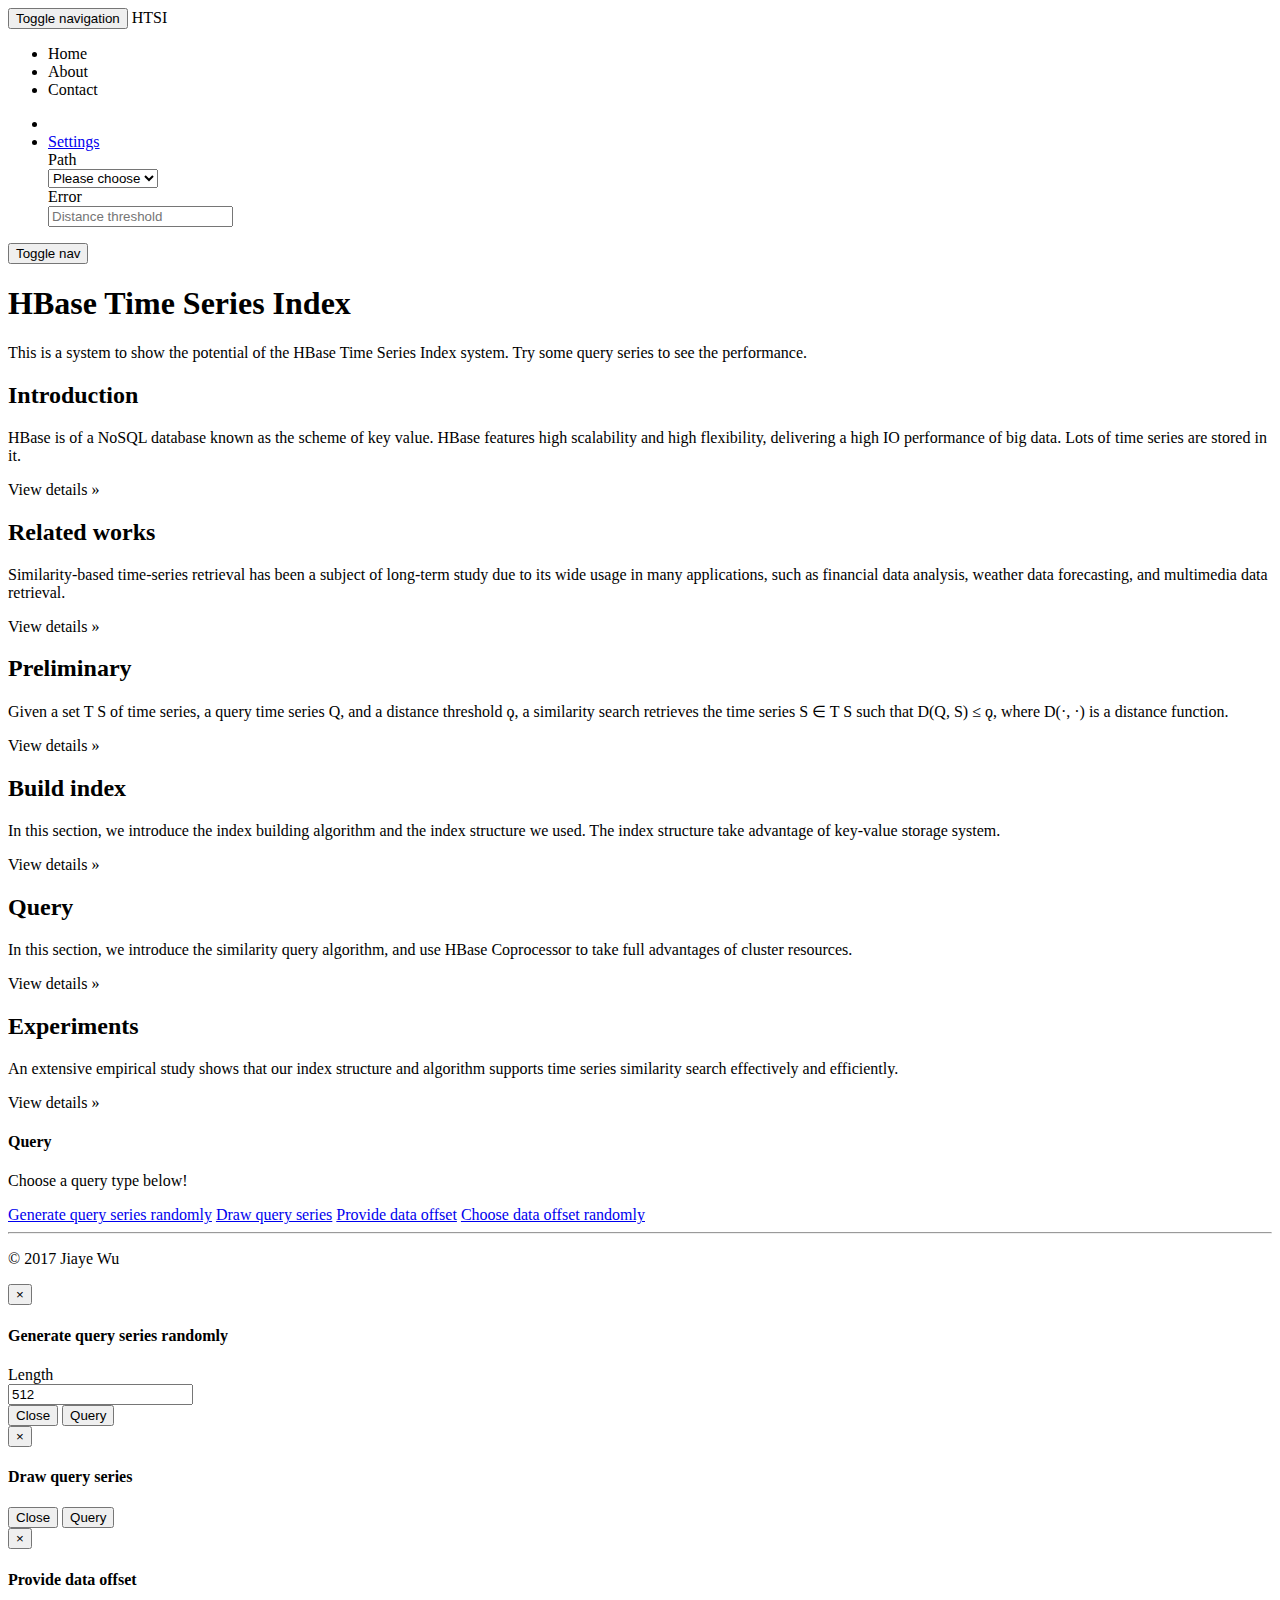
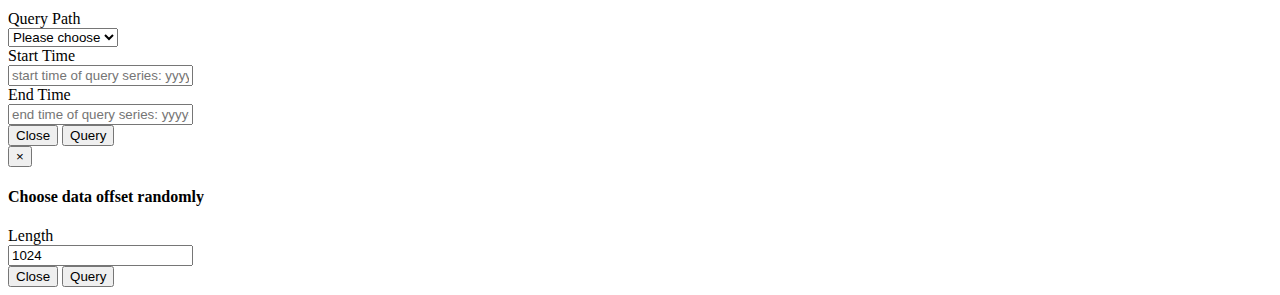
==== src/main/resources/templates/index.html @ c43eb521 "initial show results of similarity query" ====
<!DOCTYPE html>
<html lang="en" xmlns:th="http://www.thymeleaf.org">
<head>
    <meta charset="utf-8">
    <meta http-equiv="X-UA-Compatible" content="IE=edge">
    <meta name="viewport" content="width=device-width, initial-scale=1">
    <!-- The above 3 meta tags *must* come first in the head; any other head content must come *after* these tags -->
    <meta name="description" content="">
    <meta name="author" content="">
    <link rel="icon" th:href="@{/favicon.ico}">

    <title>HTSI - HBase Time Series Index</title>

    <!-- Bootstrap core CSS -->
    <link th:href="@{/css/bootstrap.min.css}" rel="stylesheet">

    <!-- IE10 viewport hack for Surface/desktop Windows 8 bug -->
    <link th:href="@{/css/ie10-viewport-bug-workaround.css}" rel="stylesheet">

    <!-- Custom styles for this template -->
    <link th:href="@{/css/offcanvas.css}" rel="stylesheet">
    <link th:href="@{/css/style.css}" rel="stylesheet">

    <!-- HTML5 shim and Respond.js for IE8 support of HTML5 elements and media queries -->
    <!--[if lt IE 9]>
    <script th:src="@{/js/html5shiv.min.js}"></script>
    <script th:src="@{/js/respond.min.js}"></script>
    <![endif]-->
</head>

<body>
<nav class="navbar navbar-fixed-top navbar-inverse">
    <div class="container">
        <div class="navbar-header">
            <button type="button" class="navbar-toggle collapsed" data-toggle="collapse" data-target="#navbar" aria-expanded="false" aria-controls="navbar">
                <span class="sr-only">Toggle navigation</span>
                <span class="icon-bar"></span>
                <span class="icon-bar"></span>
                <span class="icon-bar"></span>
            </button>
            <a class="navbar-brand" th:href="@{/}">HTSI</a>
        </div>
        <div id="navbar" class="collapse navbar-collapse">
            <ul class="nav navbar-nav">
                <li class="active"><a th:href="@{/}">Home</a></li>
                <li><a th:href="@{/about}">About</a></li>
                <li><a th:href="@{/contact}">Contact</a></li>
            </ul>
            <ul class="nav navbar-nav navbar-right">
                <li><a class="param_status"></a></li>
                <li class="dropdown">
                    <a href="#" class="dropdown-toggle" data-toggle="dropdown" role="button" aria-haspopup="true" aria-expanded="false"><span class="glyphicon glyphicon-cog" aria-hidden="true"></span> Settings <span class="caret"></span></a>
                    <div class="dropdown-menu">
                        <form id="form_param" class="form-horizontal">
                            <div class="form-group">
                                <label class="col-sm-3 control-label">Path</label>
                                <div class="col-sm-9">
                                    <select class="form-control" id="param_Path" name="param_path">
                                        <option th:if="${'' == param_path}" value="" th:selected="${'' == param_path}">Please choose</option>
                                        <option th:each="a_param_path : ${param_paths}" th:text="${a_param_path}" th:selected="${a_param_path == param_path}"></option>
                                    </select>
                                </div>
                            </div>
                            <!--<div class="form-group">-->
                            <!--<label class="col-sm-3 control-label">Region</label>-->
                            <!--<div class="col-sm-9">-->
                            <!--<div class="btn-group" data-toggle="buttons">-->
                            <!--<label class="btn btn-default" th:classappend="(${query_R} == 4) ? 'active'">-->
                            <!--<input type="radio" name="param_R" id="param_R_4" value="4" autocomplete="off"> 4-->
                            <!--</label>-->
                            <!--<label class="btn btn-default" th:classappend="(${query_R} == 8) ? 'active'">-->
                            <!--<input type="radio" name="param_R" id="param_R_8" value="8" autocomplete="off"> 8-->
                            <!--</label>-->
                            <!--<label class="btn btn-default" th:classappend="(${query_R} == 16) ? 'active'">-->
                            <!--<input type="radio" name="param_R" id="param_R_16" value="16" autocomplete="off"> 16-->
                            <!--</label>-->
                            <!--<label class="btn btn-default" th:classappend="(${query_R} == 20) ? 'active'">-->
                            <!--<input type="radio" name="param_R" id="param_R_20" value="20" autocomplete="off"> 20-->
                            <!--</label>-->
                            <!--</div>-->
                            <!--</div>-->
                            <!--</div>-->
                            <!--<div class="form-group">-->
                            <!--<label class="col-sm-3 control-label">W<sub>u</sub></label>-->
                            <!--<div class="col-sm-9">-->
                            <!--<div class="btn-group" data-toggle="buttons">-->
                            <!--<label class="btn btn-default" th:classappend="(${query_Wu} == 25) ? 'active'">-->
                            <!--<input type="radio" name="param_Wu" id="param_Wu_25" value="25" autocomplete="off"> 25-->
                            <!--</label>-->
                            <!--<label class="btn btn-default" th:classappend="(${query_Wu} == 50) ? 'active'">-->
                            <!--<input type="radio" name="param_Wu" id="param_Wu_50" value="50" autocomplete="off"> 50-->
                            <!--</label>-->
                            <!--</div>-->
                            <!--</div>-->
                            <!--</div>-->
                            <div class="form-group">
                                <label class="col-sm-3 control-label">Error</label>
                                <div class="col-sm-9">
                                    <input type="number" class="form-control" name="param_epsilon" id="param_Epsilon" placeholder="Distance threshold" th:value="${param_epsilon}">
                                </div>
                            </div>
                        </form>
                    </div>
                </li>
            </ul>
        </div><!-- /.nav-collapse -->
    </div><!-- /.container -->
</nav><!-- /.navbar -->

<div class="container">

    <div class="row row-offcanvas row-offcanvas-right">

        <div class="col-xs-12 col-sm-9">
            <p class="pull-right visible-xs">
                <button type="button" class="btn btn-primary btn-xs" data-toggle="offcanvas">Toggle nav</button>
            </p>
            <div class="jumbotron">
                <h1>HBase Time Series Index</h1>
                <p>This is a system to show the potential of the HBase Time Series Index system. Try some query series to see the performance.</p>
            </div>
            <div class="row">
                <div class="col-xs-6 col-lg-4">
                    <h2>Introduction</h2>
                    <p>HBase is of a NoSQL database known as the scheme of key value. HBase features high scalability and high flexibility, delivering a high IO performance of big data. Lots of time series are stored in it.</p>
                    <p><a class="btn btn-default" th:href="@{/about#introduction}" role="button">View details &raquo;</a></p>
                </div><!--/.col-xs-6.col-lg-4-->
                <div class="col-xs-6 col-lg-4">
                    <h2>Related works</h2>
                    <p>Similarity-based time-series retrieval has been a subject of long-term study due to its wide usage in many applications, such as financial data analysis, weather data forecasting, and multimedia data retrieval.</p>
                    <p><a class="btn btn-default" th:href="@{/about#related_works}" role="button">View details &raquo;</a></p>
                </div><!--/.col-xs-6.col-lg-4-->
                <div class="col-xs-6 col-lg-4">
                    <h2>Preliminary</h2>
                    <p>Given a set T S of time series, a query time series Q, and a distance threshold ǫ, a similarity search retrieves the time series S ∈ T S such that D(Q, S) ≤ ǫ, where D(·, ·) is a distance function.</p>
                    <p><a class="btn btn-default" th:href="@{/about#preliminary}" role="button">View details &raquo;</a></p>
                </div><!--/.col-xs-6.col-lg-4-->
                <div class="col-xs-6 col-lg-4">
                    <h2>Build index</h2>
                    <p>In this section, we introduce the index building algorithm and the index structure we used. The index structure take advantage of key-value storage system.</p>
                    <p><a class="btn btn-default" th:href="@{/about#build_index}" role="button">View details &raquo;</a></p>
                </div><!--/.col-xs-6.col-lg-4-->
                <div class="col-xs-6 col-lg-4">
                    <h2>Query</h2>
                    <p>In this section, we introduce the similarity query algorithm, and use HBase Coprocessor to take full advantages of cluster resources.</p>
                    <p><a class="btn btn-default" th:href="@{/about#query}" role="button">View details &raquo;</a></p>
                </div><!--/.col-xs-6.col-lg-4-->
                <div class="col-xs-6 col-lg-4">
                    <h2>Experiments</h2>
                    <p>An extensive empirical study shows that our index structure and algorithm supports time series similarity search effectively and efficiently.</p>
                    <p><a class="btn btn-default" th:href="@{/about#experiments}" role="button">View details &raquo;</a></p>
                </div><!--/.col-xs-6.col-lg-4-->
            </div><!--/row-->
        </div><!--/.col-xs-12.col-sm-9-->

        <div class="col-xs-6 col-sm-3 sidebar-offcanvas" id="sidebar">
            <div class="list-group">
                <a class="list-group-item active">
                    <h4 class="list-group-item-heading">Query</h4>
                    <p class="list-group-item-text">
                        Choose a query type below!
                    </p>
                </a>
                <a href="#" data-toggle="modal" data-target="#modal_generate" class="list-group-item">Generate query series randomly</a>
                <a href="#" data-toggle="modal" data-target="#modal_draw" class="list-group-item">Draw query series</a>
                <a href="#" data-toggle="modal" data-target="#modal_offset" class="list-group-item">Provide data offset</a>
                <a href="#" data-toggle="modal" data-target="#modal_offset_random" class="list-group-item">Choose data offset randomly</a>
            </div>
        </div><!--/.sidebar-offcanvas-->
    </div><!--/row-->

    <hr>

    <footer>
        <p>&copy; 2017 Jiaye Wu</p>
    </footer>

</div><!--/.container-->

<div class="modal fade" id="modal_generate" tabindex="-1" role="dialog" aria-labelledby="modal_generate_title">
    <div class="modal-dialog" role="document">
        <div class="modal-content">
            <div class="modal-header">
                <button type="button" class="close" data-dismiss="modal" aria-label="Close"><span aria-hidden="true">&times;</span></button>
                <h4 class="modal-title" id="modal_generate_title">Generate query series randomly</h4>
            </div>
            <div class="modal-body">
                <form id="query_generate" class="form-horizontal">
                    <input type="hidden" name="type" value="generate">
                    <div class="form-group">
                        <label for="input_generate_length" class="col-sm-2 control-label">Length</label>
                        <div class="col-sm-10">
                            <input type="number" class="form-control" name="length" id="input_generate_length" placeholder="Length of query series" value="512">
                        </div>
                    </div>
                </form>
            </div>
            <div class="modal-footer">
                <button type="button" class="btn btn-default" data-dismiss="modal">Close</button>
                <button id="button_query_generate" type="button" data-loading-text="Processing..." class="btn btn-primary" autocomplete="off">Query</button>
            </div>
        </div>
    </div>
</div>

<div class="modal fade" id="modal_draw" tabindex="-1" role="dialog" aria-labelledby="modal_draw_title">
    <div class="modal-dialog modal-lg" role="document">
        <div class="modal-content">
            <div class="modal-header">
                <button type="button" class="close" data-dismiss="modal" aria-label="Close"><span aria-hidden="true">&times;</span></button>
                <h4 class="modal-title" id="modal_draw_title">Draw query series</h4>
            </div>
            <div class="modal-body">
                <div id="container"></div>
            </div>
            <div class="modal-footer">
                <button type="button" class="btn btn-default" data-dismiss="modal">Close</button>
                <button id="button_query_draw" type="button" data-loading-text="Processing..." class="btn btn-primary" autocomplete="off">Query</button>
            </div>
        </div>
    </div>
</div>

<div class="modal fade" id="modal_offset" tabindex="-1" role="dialog" aria-labelledby="modal_offset_title">
    <div class="modal-dialog" role="document">
        <div class="modal-content">
            <div class="modal-header">
                <button type="button" class="close" data-dismiss="modal" aria-label="Close"><span aria-hidden="true">&times;</span></button>
                <h4 class="modal-title" id="modal_offset_title">Provide data offset</h4>
            </div>
            <div class="modal-body">
                <form id="query_offset" class="form-horizontal">
                    <input type="hidden" name="type" value="offset">
                    <div class="form-group">
                        <label for="input_path" class="col-sm-2 control-label">Query Path</label>
                        <div class="col-sm-10">
                            <select class="form-control" id="input_path" name="Q_query_Path">
                                <option th:if="${'' == query_path}" value="" th:selected="${'' == query_path}">Please choose</option>
                                <option th:each="a_param_path : ${param_paths}" th:text="${a_param_path}" th:selected="${a_param_path == query_path}"></option>
                            </select>
                        </div>
                    </div>
                    <div class="form-group">
                        <label for="input_start_time" class="col-sm-2 control-label">Start Time</label>
                        <div class="col-sm-10">
                            <input type="text" class="form-control" name="startOffset" id="input_start_time" placeholder="start time of query series: yyyy-MM-dd HH:mm:Sec.Millisecond">
                        </div>
                    </div>
                    <div class="form-group">
                        <label for="input_end_time" class="col-sm-2 control-label">End Time</label>
                        <div class="col-sm-10">
                            <input type="text" class="form-control" name="endOffset" id="input_end_time" placeholder="end time of query series: yyyy-MM-dd HH:mm:Sec.Millisecond">
                        </div>
                    </div>
                </form>
            </div>
            <div class="modal-footer">
                <button type="button" class="btn btn-default" data-dismiss="modal">Close</button>
                <button id="button_query_offset" type="button" data-loading-text="Processing..." class="btn btn-primary" autocomplete="off">Query</button>
            </div>
        </div>
    </div>
</div>

<div class="modal fade" id="modal_offset_random" tabindex="-1" role="dialog" aria-labelledby="modal_offset_random_title">
    <div class="modal-dialog" role="document">
        <div class="modal-content">
            <div class="modal-header">
                <button type="button" class="close" data-dismiss="modal" aria-label="Close"><span aria-hidden="true">&times;</span></button>
                <h4 class="modal-title" id="modal_offset_random_title">Choose data offset randomly</h4>
            </div>
            <div class="modal-body">
                <form id="query_offset_random" class="form-horizontal">
                    <input type="hidden" name="type" value="offset_random">
                    <div class="form-group">
                        <label for="input_offset_random_length" class="col-sm-2 control-label">Length</label>
                        <div class="col-sm-10">
                            <input type="number" class="form-control" name="length" id="input_offset_random_length" placeholder="Length of query series" value="1024">
                        </div>
                    </div>
                </form>
            </div>
            <div class="modal-footer">
                <button type="button" class="btn btn-default" data-dismiss="modal">Close</button>
                <button id="button_query_offset_random" type="button" data-loading-text="Processing..." class="btn btn-primary" autocomplete="off">Query</button>
            </div>
        </div>
    </div>
</div>

<!-- Bootstrap core JavaScript
================================================== -->
<!-- Placed at the end of the document so the pages load faster -->
<script th:src="@{/js/jquery.min.js}"></script>
<script>window.jQuery || document.write('<script th:src="@{/js/jquery.min.js}"><\/script>')</script>
<script th:src="@{/js/bootstrap.min.js}"></script>
<!-- IE10 viewport hack for Surface/desktop Windows 8 bug -->
<script th:src="@{/js/ie10-viewport-bug-workaround.js}"></script>
<script th:src="@{/js/offcanvas.js}"></script>
<script th:src="@{/js/highcharts.js}"></script>
<script th:src="@{/js/query.js}"></script>
</body>
</html>
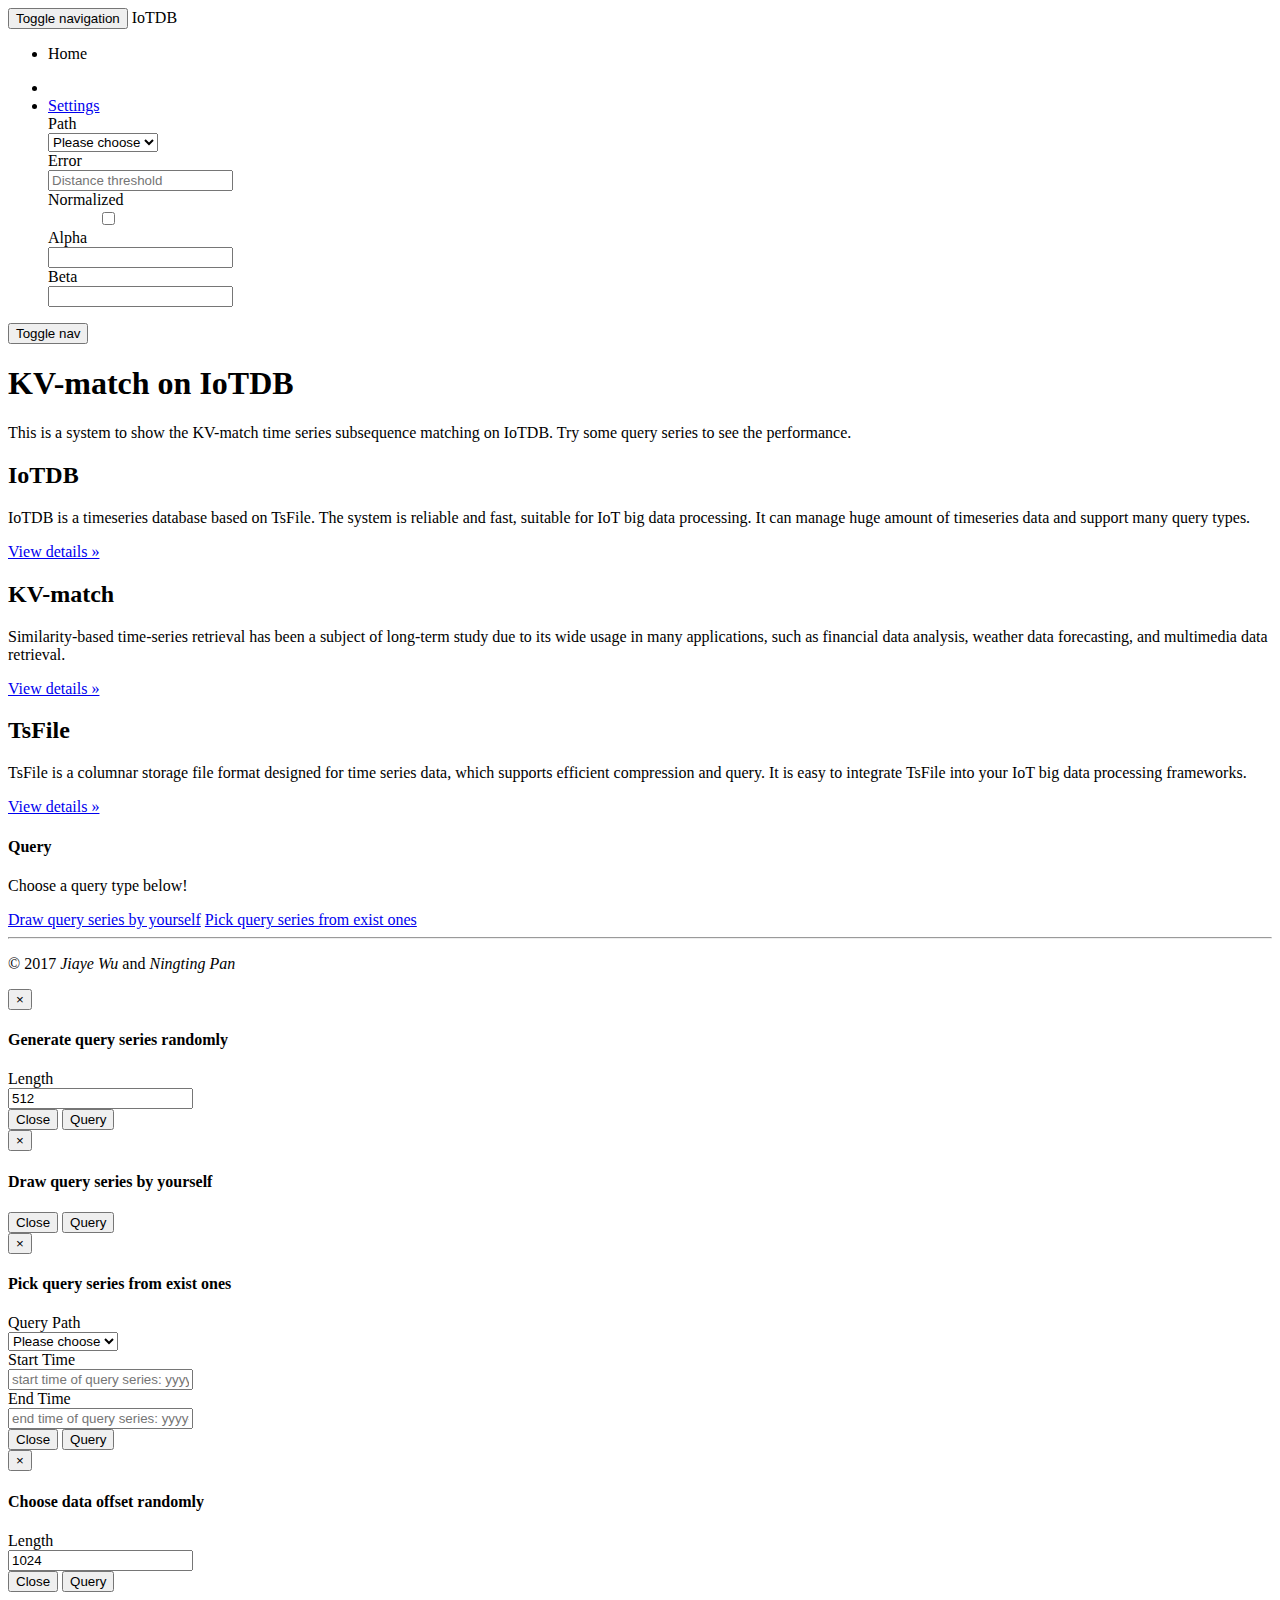
==== commit 30385782: "fix confict" ====
--- a/src/main/resources/templates/index.html
+++ b/src/main/resources/templates/index.html
@@ -9,10 +9,11 @@
     <meta name="author" content="">
     <link rel="icon" th:href="@{/favicon.ico}">
 
-    <title>HTSI - HBase Time Series Index</title>
+    <title>KV-match on IoTDB</title>
 
     <!-- Bootstrap core CSS -->
     <link th:href="@{/css/bootstrap.min.css}" rel="stylesheet">
+    <link th:href="@{/css/bootstrap-switch.css}" rel="stylesheet">
 
     <!-- IE10 viewport hack for Surface/desktop Windows 8 bug -->
     <link th:href="@{/css/ie10-viewport-bug-workaround.css}" rel="stylesheet">
@@ -20,6 +21,8 @@
     <!-- Custom styles for this template -->
     <link th:href="@{/css/offcanvas.css}" rel="stylesheet">
     <link th:href="@{/css/style.css}" rel="stylesheet">
+    <link th:href="@{/css/jquery-ui.css}" rel="stylesheet">
+    <link th:href="@{/css/jquery-ui-timepicker-addon.css}" rel="stylesheet">
 
     <!-- HTML5 shim and Respond.js for IE8 support of HTML5 elements and media queries -->
     <!--[if lt IE 9]>
@@ -38,13 +41,13 @@
                 <span class="icon-bar"></span>
                 <span class="icon-bar"></span>
             </button>
-            <a class="navbar-brand" th:href="@{/}">HTSI</a>
+            <a class="navbar-brand" th:href="@{/}">IoTDB</a>
         </div>
         <div id="navbar" class="collapse navbar-collapse">
             <ul class="nav navbar-nav">
                 <li class="active"><a th:href="@{/}">Home</a></li>
-                <li><a th:href="@{/about}">About</a></li>
-                <li><a th:href="@{/contact}">Contact</a></li>
+                <!--<li><a th:href="@{/about}">About</a></li>-->
+                <!--<li><a th:href="@{/contact}">Contact</a></li>-->
             </ul>
             <ul class="nav navbar-nav navbar-right">
                 <li><a class="param_status"></a></li>
@@ -61,42 +64,28 @@
                                     </select>
                                 </div>
                             </div>
-                            <!--<div class="form-group">-->
-                            <!--<label class="col-sm-3 control-label">Region</label>-->
-                            <!--<div class="col-sm-9">-->
-                            <!--<div class="btn-group" data-toggle="buttons">-->
-                            <!--<label class="btn btn-default" th:classappend="(${query_R} == 4) ? 'active'">-->
-                            <!--<input type="radio" name="param_R" id="param_R_4" value="4" autocomplete="off"> 4-->
-                            <!--</label>-->
-                            <!--<label class="btn btn-default" th:classappend="(${query_R} == 8) ? 'active'">-->
-                            <!--<input type="radio" name="param_R" id="param_R_8" value="8" autocomplete="off"> 8-->
-                            <!--</label>-->
-                            <!--<label class="btn btn-default" th:classappend="(${query_R} == 16) ? 'active'">-->
-                            <!--<input type="radio" name="param_R" id="param_R_16" value="16" autocomplete="off"> 16-->
-                            <!--</label>-->
-                            <!--<label class="btn btn-default" th:classappend="(${query_R} == 20) ? 'active'">-->
-                            <!--<input type="radio" name="param_R" id="param_R_20" value="20" autocomplete="off"> 20-->
-                            <!--</label>-->
-                            <!--</div>-->
-                            <!--</div>-->
-                            <!--</div>-->
-                            <!--<div class="form-group">-->
-                            <!--<label class="col-sm-3 control-label">W<sub>u</sub></label>-->
-                            <!--<div class="col-sm-9">-->
-                            <!--<div class="btn-group" data-toggle="buttons">-->
-                            <!--<label class="btn btn-default" th:classappend="(${query_Wu} == 25) ? 'active'">-->
-                            <!--<input type="radio" name="param_Wu" id="param_Wu_25" value="25" autocomplete="off"> 25-->
-                            <!--</label>-->
-                            <!--<label class="btn btn-default" th:classappend="(${query_Wu} == 50) ? 'active'">-->
-                            <!--<input type="radio" name="param_Wu" id="param_Wu_50" value="50" autocomplete="off"> 50-->
-                            <!--</label>-->
-                            <!--</div>-->
-                            <!--</div>-->
-                            <!--</div>-->
                             <div class="form-group">
                                 <label class="col-sm-3 control-label">Error</label>
                                 <div class="col-sm-9">
                                     <input type="number" class="form-control" name="param_epsilon" id="param_Epsilon" placeholder="Distance threshold" th:value="${param_epsilon}">
+                                </div>
+                            </div>
+                            <div class="form-group">
+                                <label class="col-sm-3 control-label">Normalized</label>
+                                <div class="col-sm-9" style="padding-left:50px;">
+                                    <input type="checkbox" class="form-control" name="param_normalized" id="param_Normalize_switch" th:checked="${param_normalized}">
+                                </div>
+                            </div>
+                            <div class="form-group">
+                                <label class="col-sm-3 control-label">Alpha</label>
+                                <div class="col-sm-9">
+                                    <input type="number" class="form-control" name="param_alpha" id="param_Alpha" th:value="${param_alpha}">
+                                </div>
+                            </div>
+                            <div class="form-group">
+                                <label class="col-sm-3 control-label">Beta</label>
+                                <div class="col-sm-9">
+                                    <input type="number" class="form-control" name="param_beta" id="param_Beta" th:value="${param_beta}">
                                 </div>
                             </div>
                         </form>
@@ -116,40 +105,40 @@
                 <button type="button" class="btn btn-primary btn-xs" data-toggle="offcanvas">Toggle nav</button>
             </p>
             <div class="jumbotron">
-                <h1>HBase Time Series Index</h1>
-                <p>This is a system to show the potential of the HBase Time Series Index system. Try some query series to see the performance.</p>
+                <h1>KV-match on IoTDB</h1>
+                <p>This is a system to show the KV-match time series subsequence matching on IoTDB. Try some query series to see the performance.</p>
             </div>
             <div class="row">
                 <div class="col-xs-6 col-lg-4">
-                    <h2>Introduction</h2>
-                    <p>HBase is of a NoSQL database known as the scheme of key value. HBase features high scalability and high flexibility, delivering a high IO performance of big data. Lots of time series are stored in it.</p>
-                    <p><a class="btn btn-default" th:href="@{/about#introduction}" role="button">View details &raquo;</a></p>
+                    <h2>IoTDB</h2>
+                    <p>IoTDB is a timeseries database based on TsFile. The system is reliable and fast, suitable for IoT big data processing. It can manage huge amount of timeseries data and support many query types.</p>
+                    <p><a class="btn btn-default" href="#IoTDB" role="button">View details &raquo;</a></p>
                 </div><!--/.col-xs-6.col-lg-4-->
                 <div class="col-xs-6 col-lg-4">
-                    <h2>Related works</h2>
+                    <h2>KV-match</h2>
                     <p>Similarity-based time-series retrieval has been a subject of long-term study due to its wide usage in many applications, such as financial data analysis, weather data forecasting, and multimedia data retrieval.</p>
-                    <p><a class="btn btn-default" th:href="@{/about#related_works}" role="button">View details &raquo;</a></p>
+                    <p><a class="btn btn-default" href="#KV-match" role="button">View details &raquo;</a></p>
                 </div><!--/.col-xs-6.col-lg-4-->
                 <div class="col-xs-6 col-lg-4">
-                    <h2>Preliminary</h2>
-                    <p>Given a set T S of time series, a query time series Q, and a distance threshold ǫ, a similarity search retrieves the time series S ∈ T S such that D(Q, S) ≤ ǫ, where D(·, ·) is a distance function.</p>
-                    <p><a class="btn btn-default" th:href="@{/about#preliminary}" role="button">View details &raquo;</a></p>
+                    <h2>TsFile</h2>
+                    <p>TsFile is a columnar storage file format designed for time series data, which supports efficient compression and query. It is easy to integrate TsFile into your IoT big data processing frameworks.</p>
+                    <p><a class="btn btn-default" href="#similarity_search" role="button">View details &raquo;</a></p>
                 </div><!--/.col-xs-6.col-lg-4-->
-                <div class="col-xs-6 col-lg-4">
-                    <h2>Build index</h2>
-                    <p>In this section, we introduce the index building algorithm and the index structure we used. The index structure take advantage of key-value storage system.</p>
-                    <p><a class="btn btn-default" th:href="@{/about#build_index}" role="button">View details &raquo;</a></p>
-                </div><!--/.col-xs-6.col-lg-4-->
-                <div class="col-xs-6 col-lg-4">
-                    <h2>Query</h2>
-                    <p>In this section, we introduce the similarity query algorithm, and use HBase Coprocessor to take full advantages of cluster resources.</p>
-                    <p><a class="btn btn-default" th:href="@{/about#query}" role="button">View details &raquo;</a></p>
-                </div><!--/.col-xs-6.col-lg-4-->
-                <div class="col-xs-6 col-lg-4">
-                    <h2>Experiments</h2>
-                    <p>An extensive empirical study shows that our index structure and algorithm supports time series similarity search effectively and efficiently.</p>
-                    <p><a class="btn btn-default" th:href="@{/about#experiments}" role="button">View details &raquo;</a></p>
-                </div><!--/.col-xs-6.col-lg-4-->
+                <!--<div class="col-xs-6 col-lg-4">-->
+                    <!--<h2>Build index</h2>-->
+                    <!--<p>In this section, we introduce the index building algorithm and the index structure we used. The index structure take advantage of key-value storage system.</p>-->
+                    <!--<p><a class="btn btn-default" th:href="@{/about#build_index}" role="button">View details &raquo;</a></p>-->
+                <!--</div>&lt;!&ndash;/.col-xs-6.col-lg-4&ndash;&gt;-->
+                <!--<div class="col-xs-6 col-lg-4">-->
+                    <!--<h2>Query</h2>-->
+                    <!--<p>In this section, we introduce the similarity query algorithm, and use HBase Coprocessor to take full advantages of cluster resources.</p>-->
+                    <!--<p><a class="btn btn-default" th:href="@{/about#query}" role="button">View details &raquo;</a></p>-->
+                <!--</div>&lt;!&ndash;/.col-xs-6.col-lg-4&ndash;&gt;-->
+                <!--<div class="col-xs-6 col-lg-4">-->
+                    <!--<h2>Experiments</h2>-->
+                    <!--<p>An extensive empirical study shows that our index structure and algorithm supports time series similarity search effectively and efficiently.</p>-->
+                    <!--<p><a class="btn btn-default" th:href="@{/about#experiments}" role="button">View details &raquo;</a></p>-->
+                <!--</div>&lt;!&ndash;/.col-xs-6.col-lg-4&ndash;&gt;-->
             </div><!--/row-->
         </div><!--/.col-xs-12.col-sm-9-->
 
@@ -161,10 +150,10 @@
                         Choose a query type below!
                     </p>
                 </a>
-                <a href="#" data-toggle="modal" data-target="#modal_generate" class="list-group-item">Generate query series randomly</a>
-                <a href="#" data-toggle="modal" data-target="#modal_draw" class="list-group-item">Draw query series</a>
-                <a href="#" data-toggle="modal" data-target="#modal_offset" class="list-group-item">Provide data offset</a>
-                <a href="#" data-toggle="modal" data-target="#modal_offset_random" class="list-group-item">Choose data offset randomly</a>
+                <!--<a href="#" data-toggle="modal" data-target="#modal_generate" class="list-group-item">Generate query series randomly</a>-->
+                <a href="#" data-toggle="modal" data-target="#modal_draw" class="list-group-item">Draw query series by yourself</a>
+                <a href="#" data-toggle="modal" data-target="#modal_offset" class="list-group-item">Pick query series from exist ones</a>
+                <!--<a href="#" data-toggle="modal" data-target="#modal_offset_random" class="list-group-item">Choose data offset randomly</a>-->
             </div>
         </div><!--/.sidebar-offcanvas-->
     </div><!--/row-->
@@ -172,7 +161,7 @@
     <hr>
 
     <footer>
-        <p>&copy; 2017 Jiaye Wu</p>
+        <p>&copy; 2017 <i>Jiaye Wu</i> and <i>Ningting Pan</i></p>
     </footer>
 
 </div><!--/.container-->
@@ -208,7 +197,7 @@
         <div class="modal-content">
             <div class="modal-header">
                 <button type="button" class="close" data-dismiss="modal" aria-label="Close"><span aria-hidden="true">&times;</span></button>
-                <h4 class="modal-title" id="modal_draw_title">Draw query series</h4>
+                <h4 class="modal-title" id="modal_draw_title">Draw query series by yourself</h4>
             </div>
             <div class="modal-body">
                 <div id="container"></div>
@@ -226,13 +215,13 @@
         <div class="modal-content">
             <div class="modal-header">
                 <button type="button" class="close" data-dismiss="modal" aria-label="Close"><span aria-hidden="true">&times;</span></button>
-                <h4 class="modal-title" id="modal_offset_title">Provide data offset</h4>
+                <h4 class="modal-title" id="modal_offset_title">Pick query series from exist ones</h4>
             </div>
             <div class="modal-body">
                 <form id="query_offset" class="form-horizontal">
                     <input type="hidden" name="type" value="offset">
                     <div class="form-group">
-                        <label for="input_path" class="col-sm-2 control-label">Query Path</label>
+                        <label for="input_path" class="col-sm-2 control-label" style="padding-left:0px">Query Path</label>
                         <div class="col-sm-10">
                             <select class="form-control" id="input_path" name="Q_query_Path">
                                 <option th:if="${'' == query_path}" value="" th:selected="${'' == query_path}">Please choose</option>
@@ -293,7 +282,10 @@
 <!-- Placed at the end of the document so the pages load faster -->
 <script th:src="@{/js/jquery.min.js}"></script>
 <script>window.jQuery || document.write('<script th:src="@{/js/jquery.min.js}"><\/script>')</script>
+<script th:src="@{/js/jquery-ui.js}"></script>
+<script th:src="@{/js/jquery-ui-timepicker-addon.js}"></script>
 <script th:src="@{/js/bootstrap.min.js}"></script>
+<script th:src="@{/js/bootstrap-switch.js}"></script>
 <!-- IE10 viewport hack for Surface/desktop Windows 8 bug -->
 <script th:src="@{/js/ie10-viewport-bug-workaround.js}"></script>
 <script th:src="@{/js/offcanvas.js}"></script>
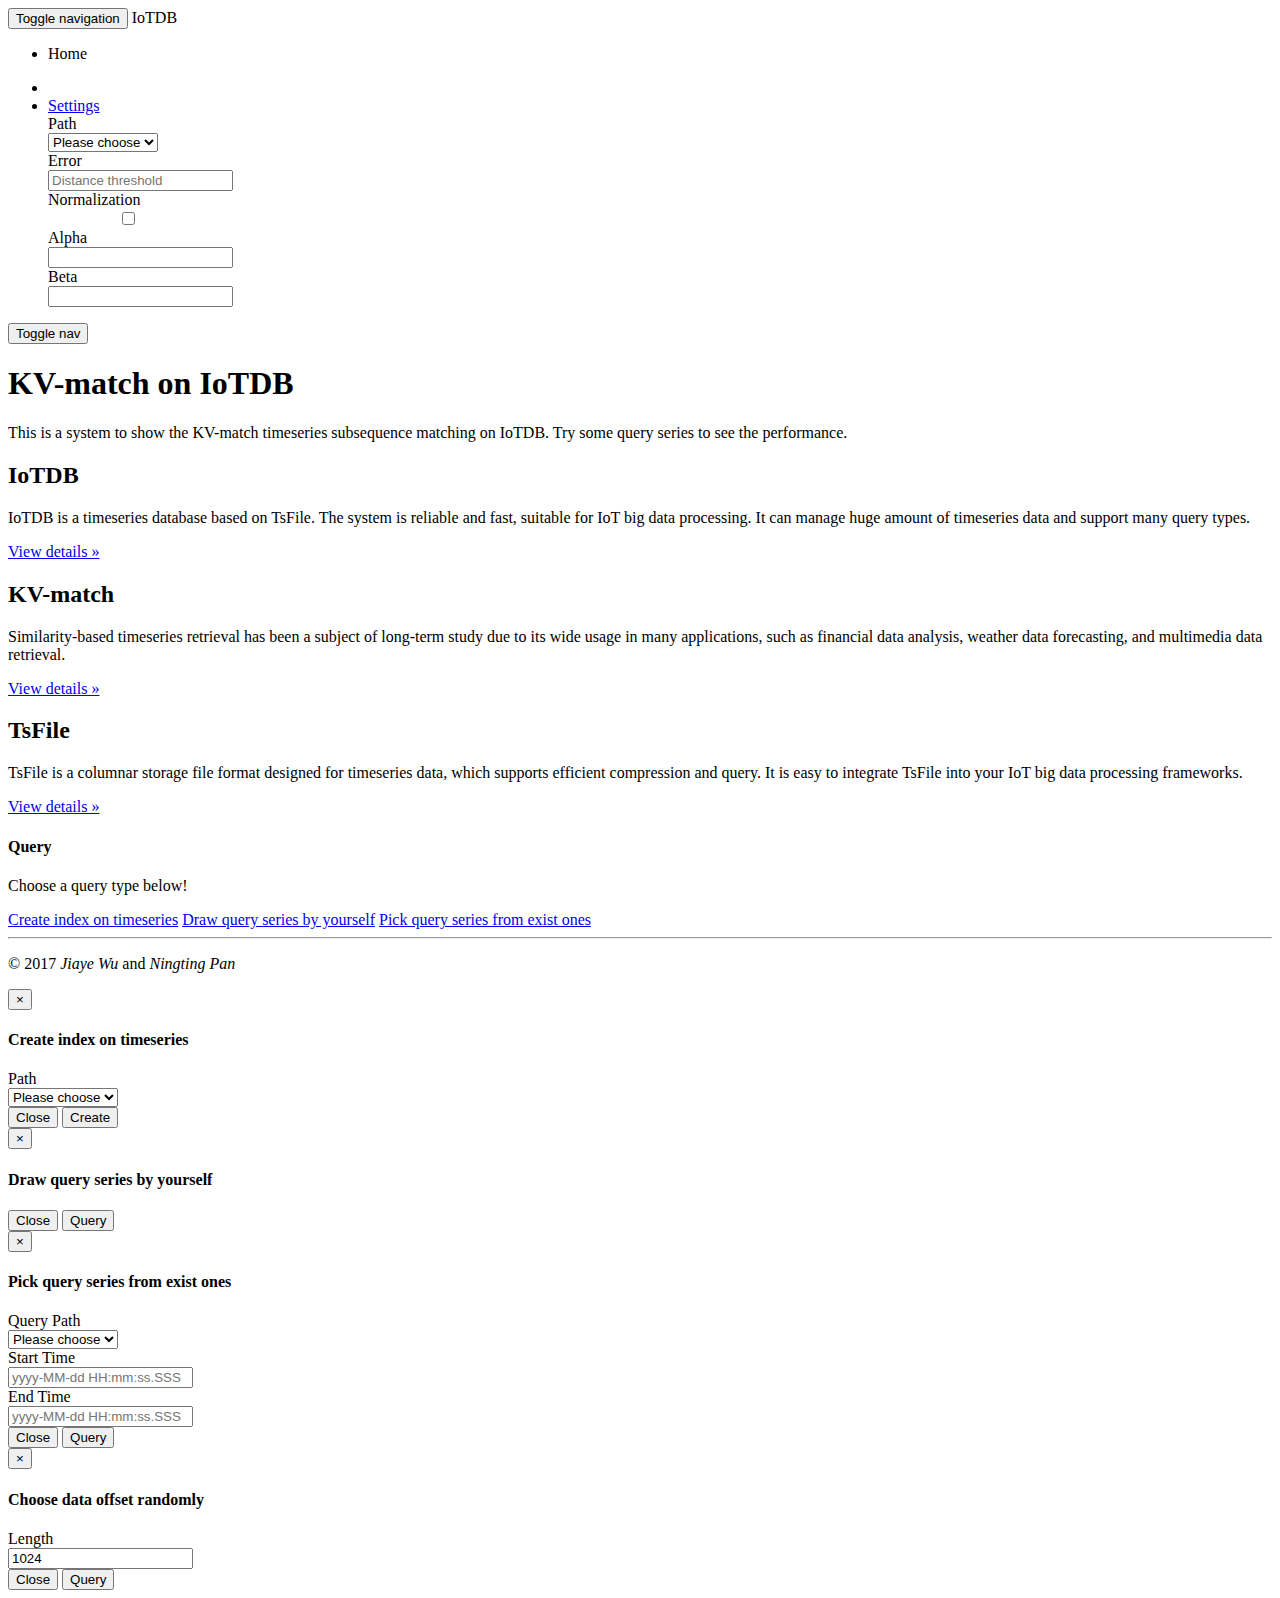
==== commit 20e58a71: "add index" ====
--- a/src/main/resources/templates/index.html
+++ b/src/main/resources/templates/index.html
@@ -71,21 +71,23 @@
                                 </div>
                             </div>
                             <div class="form-group">
-                                <label class="col-sm-3 control-label">Normalized</label>
-                                <div class="col-sm-9" style="padding-left:50px;">
-                                    <input type="checkbox" class="form-control" name="param_normalized" id="param_Normalize_switch" th:checked="${param_normalized}">
+                                <label class="col-sm-3 control-label">Normalization</label>
+                                <div class="col-sm-9" style="padding-left: 70px;">
+                                    <input type="checkbox" data-size="small" class="form-control" name="param_normalized" id="param_Normalize_switch" th:checked="${param_normalized}">
                                 </div>
                             </div>
-                            <div class="form-group">
-                                <label class="col-sm-3 control-label">Alpha</label>
-                                <div class="col-sm-9">
-                                    <input type="number" class="form-control" name="param_alpha" id="param_Alpha" th:value="${param_alpha}">
-                                </div>
-                            </div>
-                            <div class="form-group">
-                                <label class="col-sm-3 control-label">Beta</label>
-                                <div class="col-sm-9">
-                                    <input type="number" class="form-control" name="param_beta" id="param_Beta" th:value="${param_beta}">
+                            <div id="input_alpha_beta" th:hidden="${!param_normalized}">
+                                <div class="form-group">
+                                    <label class="col-sm-3 control-label">Alpha</label>
+                                    <div class="col-sm-9">
+                                        <input type="number" class="form-control" name="param_alpha" id="param_Alpha" th:value="${param_alpha}">
+                                    </div>
+                                </div>
+                                <div class="form-group">
+                                    <label class="col-sm-3 control-label">Beta</label>
+                                    <div class="col-sm-9">
+                                        <input type="number" class="form-control" name="param_beta" id="param_Beta" th:value="${param_beta}">
+                                    </div>
                                 </div>
                             </div>
                         </form>
@@ -106,7 +108,7 @@
             </p>
             <div class="jumbotron">
                 <h1>KV-match on IoTDB</h1>
-                <p>This is a system to show the KV-match time series subsequence matching on IoTDB. Try some query series to see the performance.</p>
+                <p>This is a system to show the KV-match timeseries subsequence matching on IoTDB. Try some query series to see the performance.</p>
             </div>
             <div class="row">
                 <div class="col-xs-6 col-lg-4">
@@ -116,12 +118,12 @@
                 </div><!--/.col-xs-6.col-lg-4-->
                 <div class="col-xs-6 col-lg-4">
                     <h2>KV-match</h2>
-                    <p>Similarity-based time-series retrieval has been a subject of long-term study due to its wide usage in many applications, such as financial data analysis, weather data forecasting, and multimedia data retrieval.</p>
+                    <p>Similarity-based timeseries retrieval has been a subject of long-term study due to its wide usage in many applications, such as financial data analysis, weather data forecasting, and multimedia data retrieval.</p>
                     <p><a class="btn btn-default" href="#KV-match" role="button">View details &raquo;</a></p>
                 </div><!--/.col-xs-6.col-lg-4-->
                 <div class="col-xs-6 col-lg-4">
                     <h2>TsFile</h2>
-                    <p>TsFile is a columnar storage file format designed for time series data, which supports efficient compression and query. It is easy to integrate TsFile into your IoT big data processing frameworks.</p>
+                    <p>TsFile is a columnar storage file format designed for timeseries data, which supports efficient compression and query. It is easy to integrate TsFile into your IoT big data processing frameworks.</p>
                     <p><a class="btn btn-default" href="#similarity_search" role="button">View details &raquo;</a></p>
                 </div><!--/.col-xs-6.col-lg-4-->
                 <!--<div class="col-xs-6 col-lg-4">-->
@@ -151,6 +153,7 @@
                     </p>
                 </a>
                 <!--<a href="#" data-toggle="modal" data-target="#modal_generate" class="list-group-item">Generate query series randomly</a>-->
+                <a href="#" data-toggle="modal" data-target="#modal_index" class="list-group-item">Create index on timeseries</a>
                 <a href="#" data-toggle="modal" data-target="#modal_draw" class="list-group-item">Draw query series by yourself</a>
                 <a href="#" data-toggle="modal" data-target="#modal_offset" class="list-group-item">Pick query series from exist ones</a>
                 <!--<a href="#" data-toggle="modal" data-target="#modal_offset_random" class="list-group-item">Choose data offset randomly</a>-->
@@ -166,27 +169,30 @@
 
 </div><!--/.container-->
 
-<div class="modal fade" id="modal_generate" tabindex="-1" role="dialog" aria-labelledby="modal_generate_title">
+<div class="modal fade" id="modal_index" tabindex="-1" role="dialog" aria-labelledby="modal_index_title">
     <div class="modal-dialog" role="document">
         <div class="modal-content">
             <div class="modal-header">
                 <button type="button" class="close" data-dismiss="modal" aria-label="Close"><span aria-hidden="true">&times;</span></button>
-                <h4 class="modal-title" id="modal_generate_title">Generate query series randomly</h4>
+                <h4 class="modal-title" id="modal_index_title">Create index on timeseries</h4>
             </div>
             <div class="modal-body">
-                <form id="query_generate" class="form-horizontal">
-                    <input type="hidden" name="type" value="generate">
-                    <div class="form-group">
-                        <label for="input_generate_length" class="col-sm-2 control-label">Length</label>
-                        <div class="col-sm-10">
-                            <input type="number" class="form-control" name="length" id="input_generate_length" placeholder="Length of query series" value="512">
+                <div id="message_index_create" role="alert"></div>
+                <form id="index_create" class="form-horizontal">
+                    <div class="form-group">
+                        <label class="col-sm-2 control-label">Path</label>
+                        <div class="col-sm-10">
+                            <select class="form-control" id="index_path" name="index_path">
+                                <option th:if="${'' == param_path}" value="" th:selected="${'' == param_path}">Please choose</option>
+                                <option th:each="a_param_path : ${param_paths}" th:text="${a_param_path}" th:selected="${a_param_path == index_path}"></option>
+                            </select>
                         </div>
                     </div>
                 </form>
             </div>
             <div class="modal-footer">
                 <button type="button" class="btn btn-default" data-dismiss="modal">Close</button>
-                <button id="button_query_generate" type="button" data-loading-text="Processing..." class="btn btn-primary" autocomplete="off">Query</button>
+                <button id="button_index_create" type="button" data-loading-text="Processing..." class="btn btn-primary" autocomplete="off">Create</button>
             </div>
         </div>
     </div>
@@ -200,6 +206,7 @@
                 <h4 class="modal-title" id="modal_draw_title">Draw query series by yourself</h4>
             </div>
             <div class="modal-body">
+                <div id="message_query_draw" class="alert alert-danger" role="alert"></div>
                 <div id="container"></div>
             </div>
             <div class="modal-footer">
@@ -218,6 +225,7 @@
                 <h4 class="modal-title" id="modal_offset_title">Pick query series from exist ones</h4>
             </div>
             <div class="modal-body">
+                <div id="message_query_offset" class="alert alert-danger" role="alert"></div>
                 <form id="query_offset" class="form-horizontal">
                     <input type="hidden" name="type" value="offset">
                     <div class="form-group">
@@ -232,13 +240,13 @@
                     <div class="form-group">
                         <label for="input_start_time" class="col-sm-2 control-label">Start Time</label>
                         <div class="col-sm-10">
-                            <input type="text" class="form-control" name="startOffset" id="input_start_time" placeholder="start time of query series: yyyy-MM-dd HH:mm:Sec.Millisecond">
+                            <input type="text" class="form-control" name="startOffset" id="input_start_time" placeholder="yyyy-MM-dd HH:mm:ss.SSS" required>
                         </div>
                     </div>
                     <div class="form-group">
                         <label for="input_end_time" class="col-sm-2 control-label">End Time</label>
                         <div class="col-sm-10">
-                            <input type="text" class="form-control" name="endOffset" id="input_end_time" placeholder="end time of query series: yyyy-MM-dd HH:mm:Sec.Millisecond">
+                            <input type="text" class="form-control" name="endOffset" id="input_end_time" placeholder="yyyy-MM-dd HH:mm:ss.SSS" required>
                         </div>
                     </div>
                 </form>
@@ -259,6 +267,7 @@
                 <h4 class="modal-title" id="modal_offset_random_title">Choose data offset randomly</h4>
             </div>
             <div class="modal-body">
+                <div id="message_query_offset_random" class="alert alert-danger" role="alert"></div>
                 <form id="query_offset_random" class="form-horizontal">
                     <input type="hidden" name="type" value="offset_random">
                     <div class="form-group">
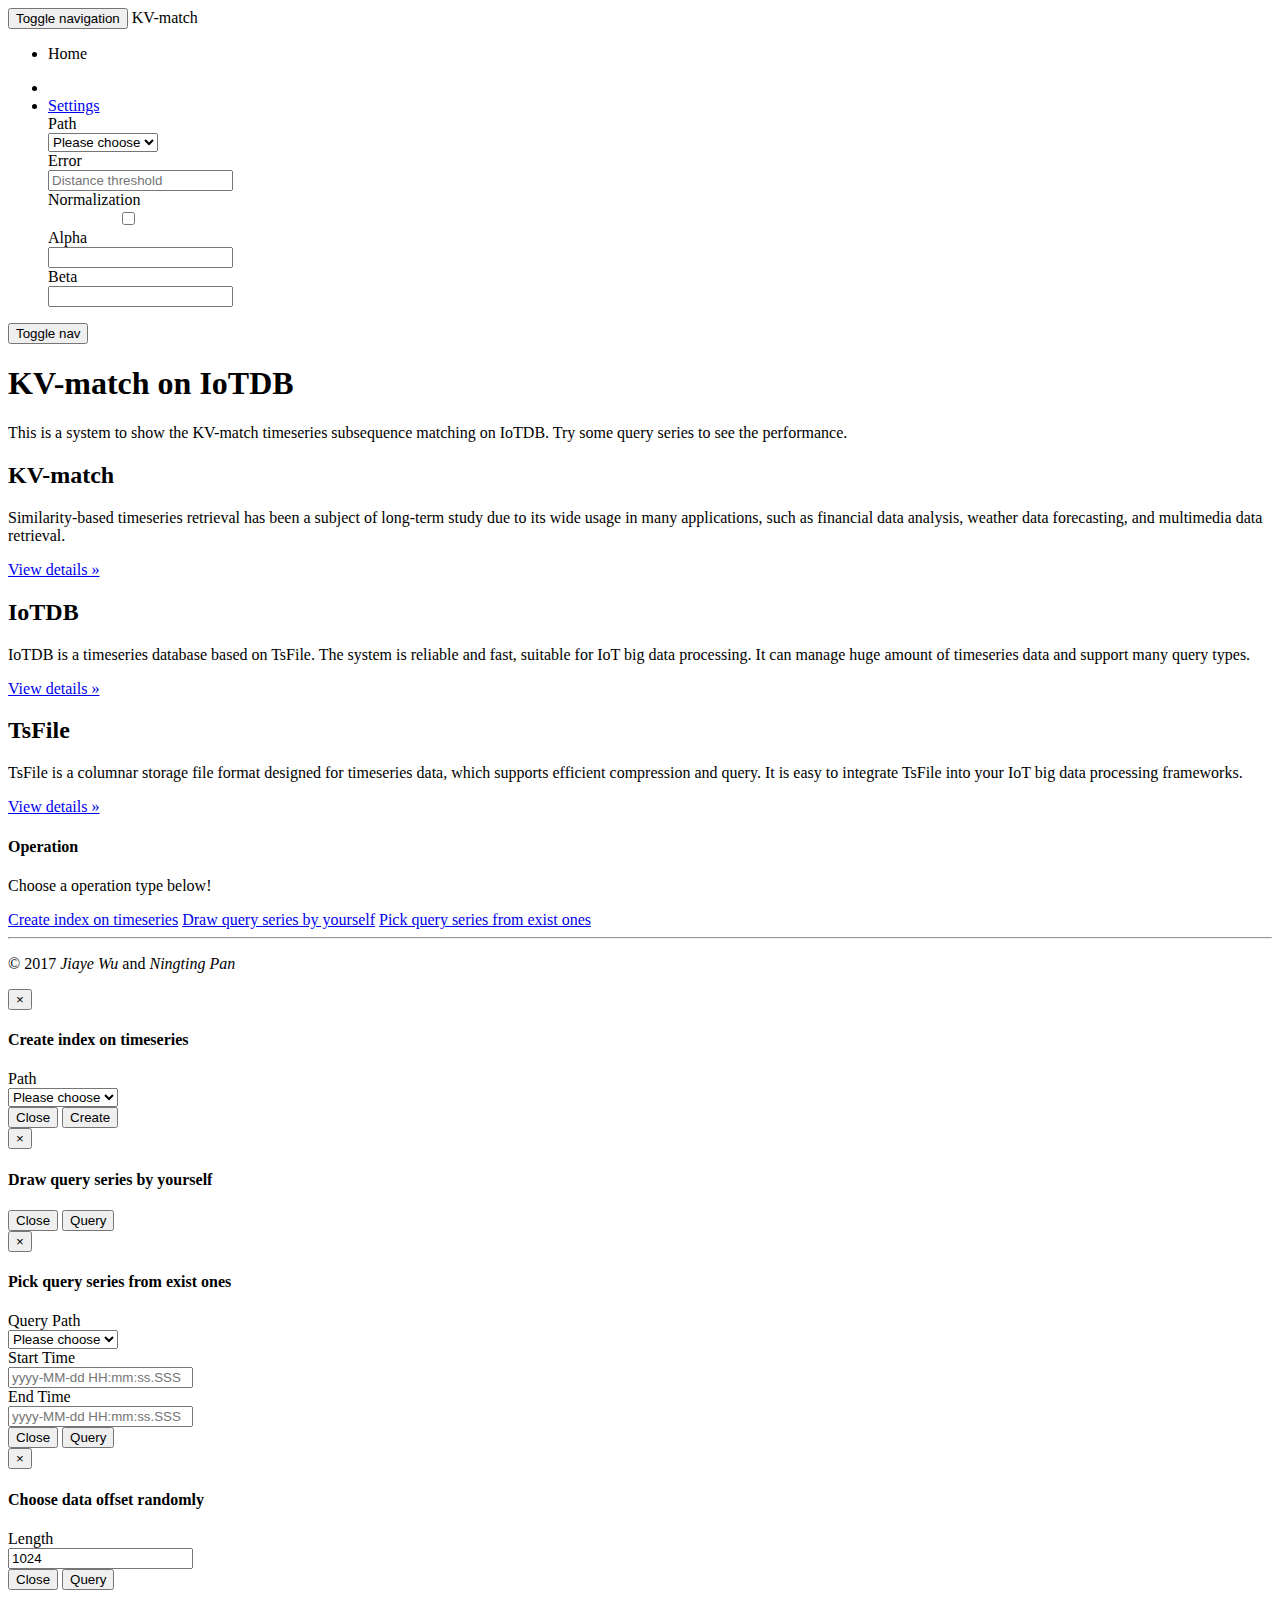
==== commit f0ccc936: "Change brand name" ====
--- a/src/main/resources/templates/index.html
+++ b/src/main/resources/templates/index.html
@@ -41,7 +41,7 @@
                 <span class="icon-bar"></span>
                 <span class="icon-bar"></span>
             </button>
-            <a class="navbar-brand" th:href="@{/}">IoTDB</a>
+            <a class="navbar-brand" th:href="@{/}">KV-match</a>
         </div>
         <div id="navbar" class="collapse navbar-collapse">
             <ul class="nav navbar-nav">
@@ -112,14 +112,14 @@
             </div>
             <div class="row">
                 <div class="col-xs-6 col-lg-4">
+                    <h2>KV-match</h2>
+                    <p>Similarity-based timeseries retrieval has been a subject of long-term study due to its wide usage in many applications, such as financial data analysis, weather data forecasting, and multimedia data retrieval.</p>
+                    <p><a class="btn btn-default" href="#KV-match" role="button">View details &raquo;</a></p>
+                </div><!--/.col-xs-6.col-lg-4-->
+                <div class="col-xs-6 col-lg-4">
                     <h2>IoTDB</h2>
                     <p>IoTDB is a timeseries database based on TsFile. The system is reliable and fast, suitable for IoT big data processing. It can manage huge amount of timeseries data and support many query types.</p>
                     <p><a class="btn btn-default" href="#IoTDB" role="button">View details &raquo;</a></p>
-                </div><!--/.col-xs-6.col-lg-4-->
-                <div class="col-xs-6 col-lg-4">
-                    <h2>KV-match</h2>
-                    <p>Similarity-based timeseries retrieval has been a subject of long-term study due to its wide usage in many applications, such as financial data analysis, weather data forecasting, and multimedia data retrieval.</p>
-                    <p><a class="btn btn-default" href="#KV-match" role="button">View details &raquo;</a></p>
                 </div><!--/.col-xs-6.col-lg-4-->
                 <div class="col-xs-6 col-lg-4">
                     <h2>TsFile</h2>
@@ -147,9 +147,9 @@
         <div class="col-xs-6 col-sm-3 sidebar-offcanvas" id="sidebar">
             <div class="list-group">
                 <a class="list-group-item active">
-                    <h4 class="list-group-item-heading">Query</h4>
+                    <h4 class="list-group-item-heading">Operation</h4>
                     <p class="list-group-item-text">
-                        Choose a query type below!
+                        Choose a operation type below!
                     </p>
                 </a>
                 <!--<a href="#" data-toggle="modal" data-target="#modal_generate" class="list-group-item">Generate query series randomly</a>-->
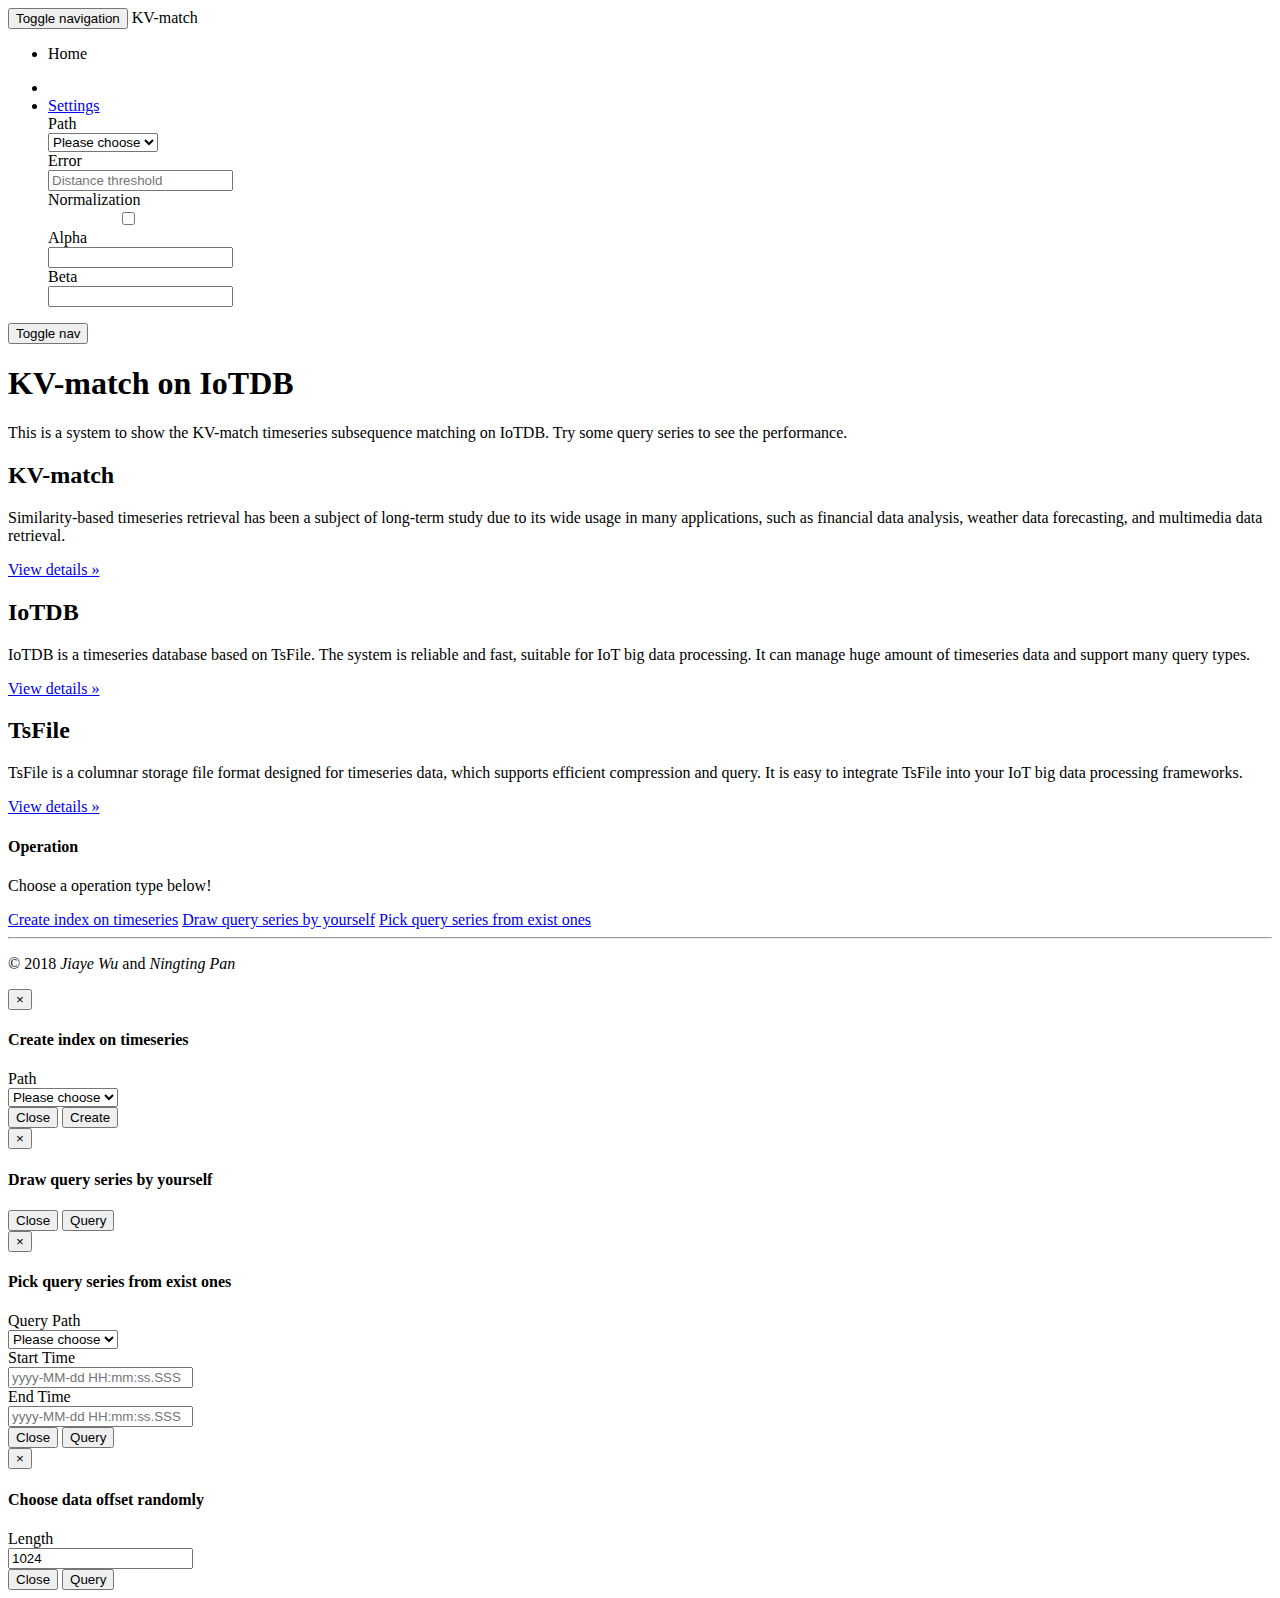
==== commit 285550d3: "Adapt to IoTDB 0.5.0" ====
--- a/src/main/resources/templates/index.html
+++ b/src/main/resources/templates/index.html
@@ -164,7 +164,7 @@
     <hr>
 
     <footer>
-        <p>&copy; 2017 <i>Jiaye Wu</i> and <i>Ningting Pan</i></p>
+        <p>&copy; 2018 <i>Jiaye Wu</i> and <i>Ningting Pan</i></p>
     </footer>
 
 </div><!--/.container-->
